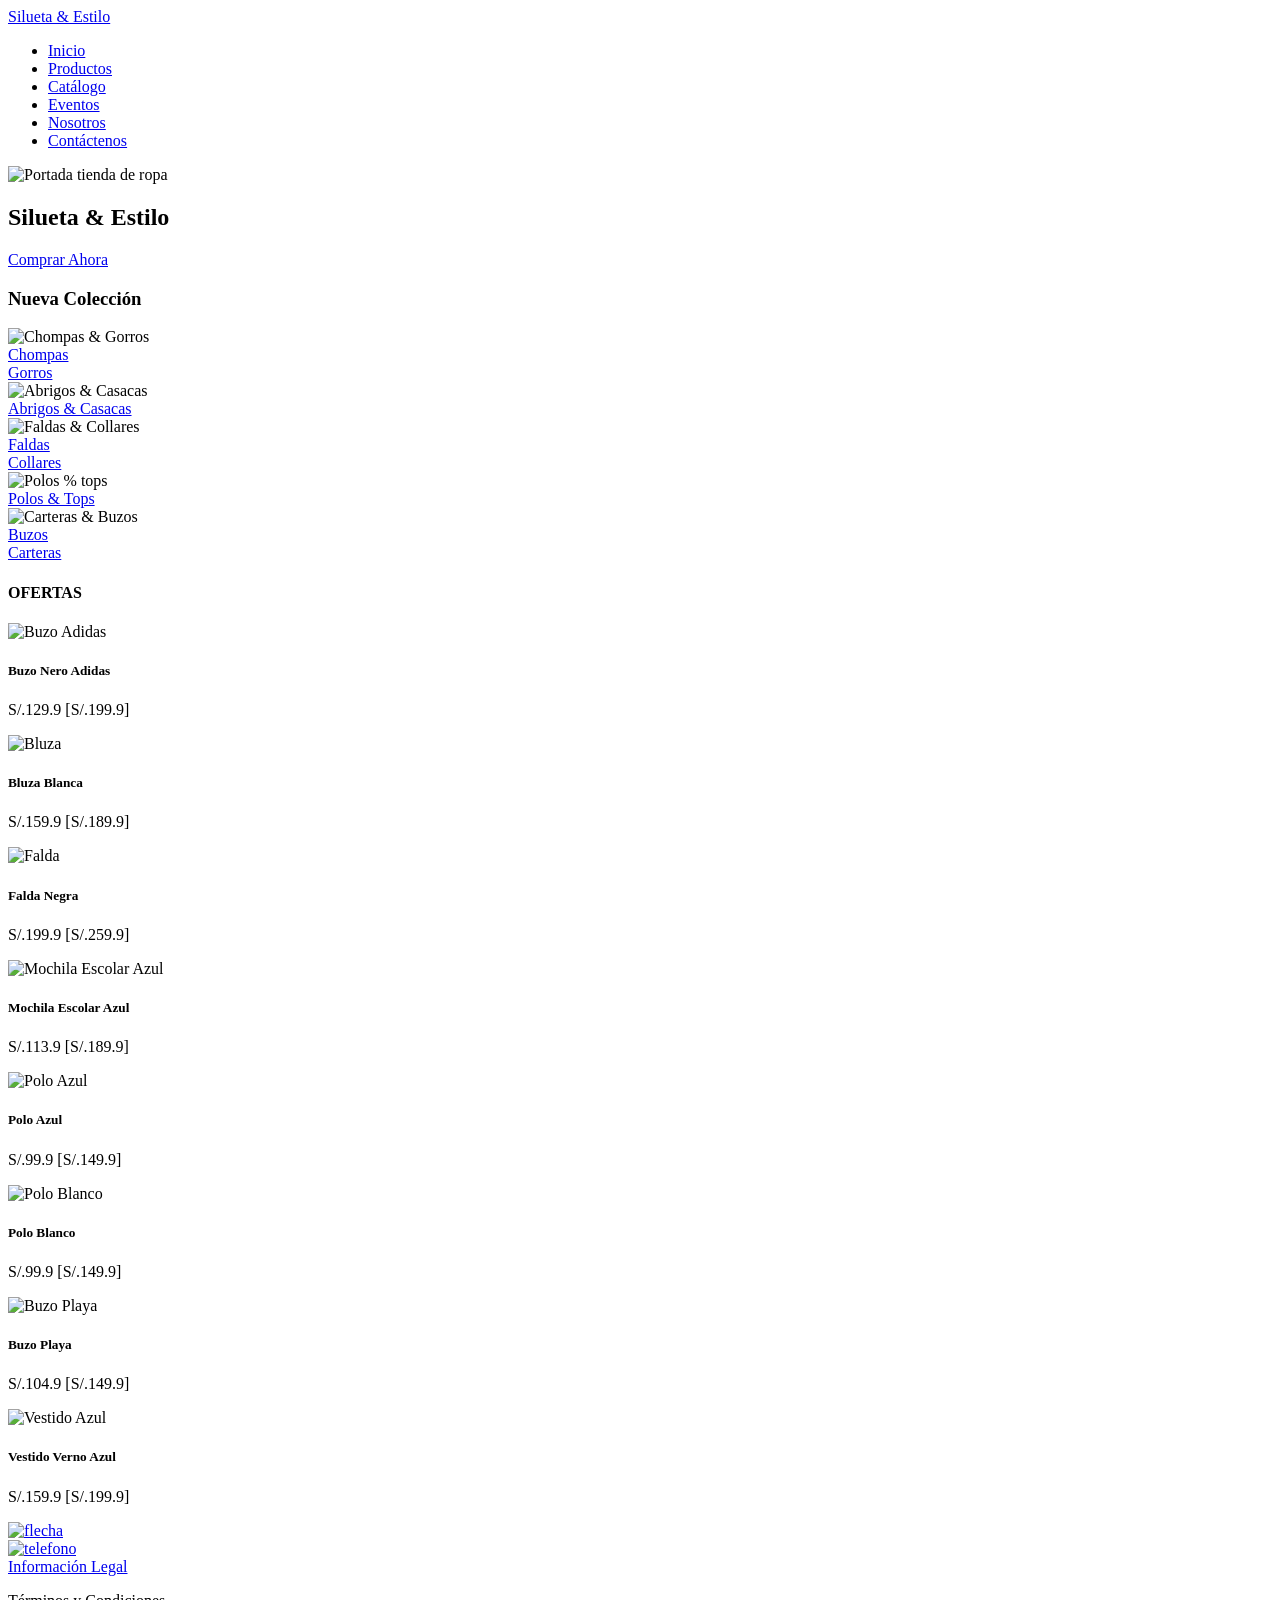
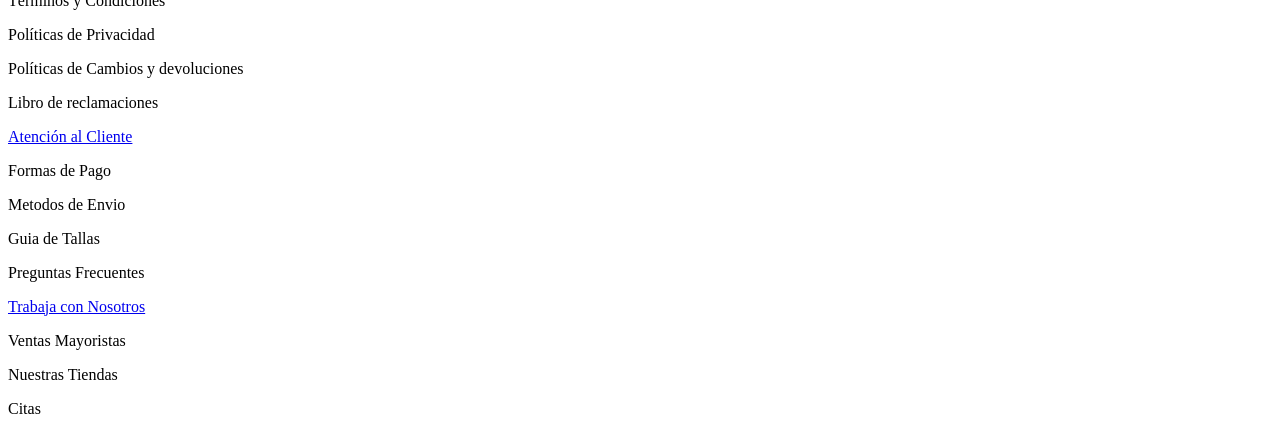
==== index.html @ cd44aa78 "Add files via upload" ====
<!DOCTYPE html>
<html lang="es">
<head>
    <meta charset="UTF-8">
    <meta name="viewport" content="width=device-width, initial-scale=1.0">
    <title>Tienda de Ropa</title>
    <link rel="stylesheet" href="CSS/index.css">
    <link rel="stylesheet" href="bootstrap/css/bootstrap.min.css">
    
</head>
<body>

    <header>

        <section class="fondo1 bg-secondary text-center fs-1 p-2">
            <a href="index.html" id="Theader" class="text-decoration-none text-white "> Silueta & Estilo </a>
        </section>

        <section class="fondo2">
            <nav id="navPri" class="p-2">
                <ul class="row flex-md-row justify-content-center  list-unstyled gap-2 mb-0">
                    <li class="col-xxl-1 col-xl-1 col-lg-2 col-md-3 text-center fs-2">
                        <a href="index.html" class="text-decoration-none text-white p-1">Inicio</a></li>
                    <li class="col-xxl-1 col-xl-1 col-lg-2 col-md-3 text-center fs-2">
                        <a href="Productos.html" class="text-decoration-none text-white  p-1">Productos</a></li>
                    <li class="col-xxl-1 col-xl-1 col-lg-2 col-md-3 text-center fs-2">
                        <a href="catalogo.html"class="text-decoration-none text-white  p-1">Catálogo</a></li>
                    <li class="col-xxl-1 col-xl-1 col-lg-2 col-md-3 text-center fs-2">
                        <a href="evento.html"class="text-decoration-none text-white p-1 ">Eventos</a></li>
                    <li class="col-xxl-1 col-xl-1 col-lg-2 col-md-3 text-center fs-2">
                        <a href="nosotros.html"class="text-decoration-none text-white p-1">Nosotros</a></li>
                    <li class="col-xxl-1 col-xl-1 col-lg-2 col-md-3 text-center fs-2">
                        <a href="contacto.html"class="text-decoration-none text-white p-1">Contáctenos</a></li>
                </ul>
            </nav>
        </section>

    </header>

 

    <main>
        <section class="contenedor">
            <article class="portada">
                <img src="imagenes/portada.png" alt="Portada tienda de ropa" title="Portada">
                <div class="text">
                    <h2 class="text-center text-white"> Silueta & Estilo </h2>
                    <a href="Productos.html" title="Tienda de Ropa">Comprar Ahora</a>
                </div>
            </article>
        </section>

        <section>
            <h3 class="Tsec">Nueva Colección</h3>
        </section>


     

        <section class="anuncios">
            <article class="anuncio">
                <img src="imagenes/chompas y gorros.png" alt="Chompas & Gorros" title="Chompas & Gorros">
                <div class="text1">
                    <a href="Productos.html" title="Chompas">Chompas</a>
                </div>
                <div class="text2">
                    <a href="Productos.html" title="Gorros">Gorros</a>
                </div>
            </article>

            <article class="anuncio">
                <img src="imagenes/abrigos y casacas.png" alt="Abrigos & Casacas" title="Abrigos & Casacas">
                <div class="text3">
                    <a href="Productos.html" title="Abrigos y c">Abrigos & Casacas</a>
                </div>
            </article>

            <article class="anuncio">
                <img src="imagenes/faldas y collares.png" alt="Faldas & Collares" title="Faldas & Collares">
                <div class="text1">
                    <a href="Productos.html" title="Faldas">Faldas</a>
                </div>
                <div class="text2">
                    <a href="Productos.html" title="">Collares</a>      
                </div>
            </article>

            <article class="anuncio">
                <img src="imagenes/polos y tops.png" alt="Polos % tops" title="Polos & Tops">
                <div class="text3">
                    <a href="Productos.html" title="Polos & Tops">Polos & Tops</a>
                </div>
            </article>

            <article class="anuncio">
                <img src="imagenes/carteras y buzos.png" alt="Carteras & Buzos" title=" Carteras & Buzos">
                <div class="text2">
                    <a href="Productos.html" title="Carteras">Buzos</a>
                </div>
                <div class="text1">
                    <a href="Productos.html" title="Buzos">Carteras</a>      
                </div>
            </article>
            
        </section>

        

        <section class="OFF">
            <div class="texth4"><h4>OFERTAS</h4></div>
        </section>

        
        
        <section id="cuadros">
            <article class="card2">
                <div class="card-img">
                    <img src="ropa/buzoadidas.png" alt="Buzo Adidas" title="Buzo Adidas">
                </div>
                <div class="card-body2">
                    <h5>Buzo Nero Adidas</h5>
                    <p>S/.129.9
                        <span class="precioBase">[S/.199.9]</span>
                    </p>
                </div>
            </article>

            <article class="card2">
                <div class="card-img">
                    <img src="ropa/bluza.png" alt="Bluza" title="Bluza blanca">
                </div>
                <div class="card-body2">
                    <h5>Bluza Blanca</h5>
                    <p>S/.159.9
                        <span class="precioBase">[S/.189.9]</span>
                    </p>
                </div>
            </article>

            <article class="card2">
                <div class="card-img">
                    <img src="ropa/falda.png" alt="Falda" title="Falda">
                </div>
                <div class="card-body2">
                    <h5>Falda Negra</h5>
                    <p>S/.199.9
                        <span class="precioBase">[S/.259.9]</span>
                    </p>
                </div>
            </article>

            <article class="card2">
                <div class="card-img">
                    <img src="ropa/mochilaescolar azul.png" alt="Mochila Escolar Azul" title="Mochila Escolar Azul">
                </div>
                <div class="card-body2">
                    <h5>Mochila Escolar Azul</h5>
                    <p>S/.113.9 
                        <span class="precioBase">[S/.189.9]</span>
                    </p>
                </div>
            </article>

            <article class="card2">
                <div class="card-img">
                    <img src="ropa/polo azul.png" alt="Polo Azul" title="Polo Azul">
                </div>
                <div class="card-body2">
                    <h5>Polo Azul</h5>
                    <p>S/.99.9 
                        <span class="precioBase">[S/.149.9]</span>
                    </p>
                </div>
            </article>

            <article class="card2">
                <div class="card-img">
                    <img src="ropa/poloblanco.png" alt="Polo Blanco" title="Poklo Blanco">
                </div>
                <div class="card-body2">
                    <h5>Polo Blanco</h5>
                    <p>S/.99.9
                        <span class="precioBase">[S/.149.9]</span>
                    </p>
                </div>
            </article>

            <article class="card2">
                <div class="card-img">
                    <img src="ropa/shorts men.png" alt="Buzo Playa" title="Buzo Playa">
                </div>
                <div class="card-body2">
                    <h5>Buzo Playa</h5>
                    <p>S/.104.9
                        <span class="precioBase">[S/.149.9]</span>
                    </p>
                </div>
            </article>

            <article class="card2">
                <div class="card-img">
                    <img src="ropa/vestidoazul.png" alt="Vestido Azul" title="Vestido Azul">
                </div>
                <div class="card-body2">
                    <h5>Vestido Verno Azul</h5>
                    <p>S/.159.9
                        <span class="precioBase">[S/.199.9]</span>
                    </p>
                </div>
            </article>
        </section>

        <section class="audio">
            <audio controls hidden autoplay loop>
                <source src="audio/Kevin MacLeod_ Local Forecast - Elevator.mp3">
            </audio>
        </section>

        <aside id="top">
            <div>
                <a href="#Theader" class="gotop" aria-label="Ir hacia arriba">
                    <img src="imagenes/flecha.png" class="flecha" alt="flecha" title="Ir Arriba">
                </a>
            </div>
            <div>
                <a href="contacto.html" class="contacto" aria-label="Ir hacia arriba">
                    <img src="imagenes/telefono.png" class="telefono" alt="telefono" title="telefono">
                </a>
            </div>
        </aside>

    </main>
    
    

    <footer id="ENDpage">
        <section class="footercontenedor">

            <article class="footer-column">
                <div class="contenido-a">
                    <a href="https://spijweb.minjus.gob.pe/" target="_blank" title="Información Legal">Información Legal</a>
                </div>
               <div class="contenido-p">
                   <p>Términos y Condiciones</p>
                   <p>Políticas de Privacidad</p>
                   <p>Políticas de Cambios y devoluciones</p>
                   <p>Libro de reclamaciones</p>
               </div>
            </article>

            <article class="footer-column">
                <div class="contenido-a">
                    <a href="contacto.html" title="Atención al Cliente">Atención al Cliente</a>
                </div>
                <div class="contenido-p">
                    <p>Formas de Pago</p>
                    <p>Metodos de Envio</p>
                    <p>Guia de Tallas</p>
                    <p>Preguntas Frecuentes</p>
                </div>
            </article>
            
            <article class="footer-column">
                <div class="contenido-a">
                    <a href="nosotros.html" title="Pagina Nosotros">Trabaja con Nosotros</a>
                </div>
                <div class="contenido-p">
                    <p>Ventas Mayoristas</p>
                    <p>Nuestras Tiendas</p>
                    <p>Citas</p>
                </div>
            </article>   
        </section>
    </footer>

    <link rel="stylesheet" href="bootstrap/js/bootstrap.bundle.min.js">
    
</body> 
    
</html>
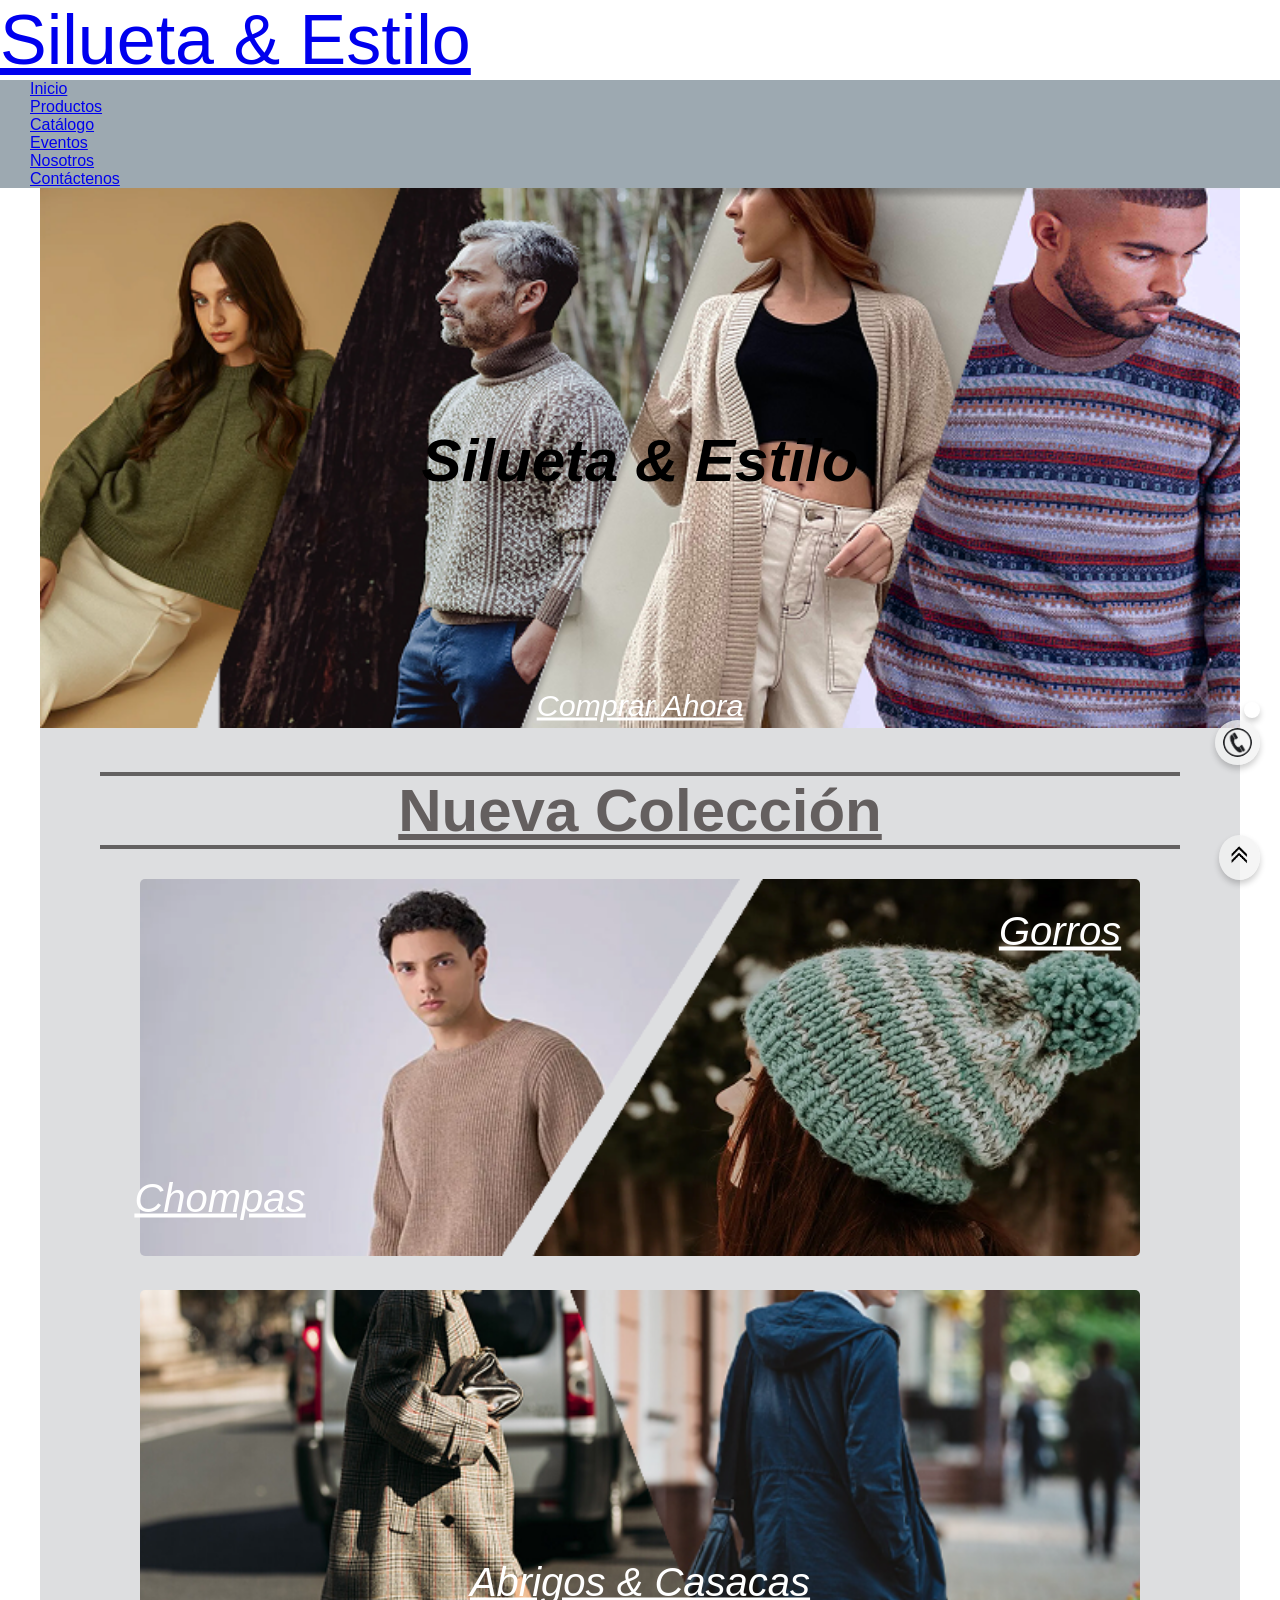
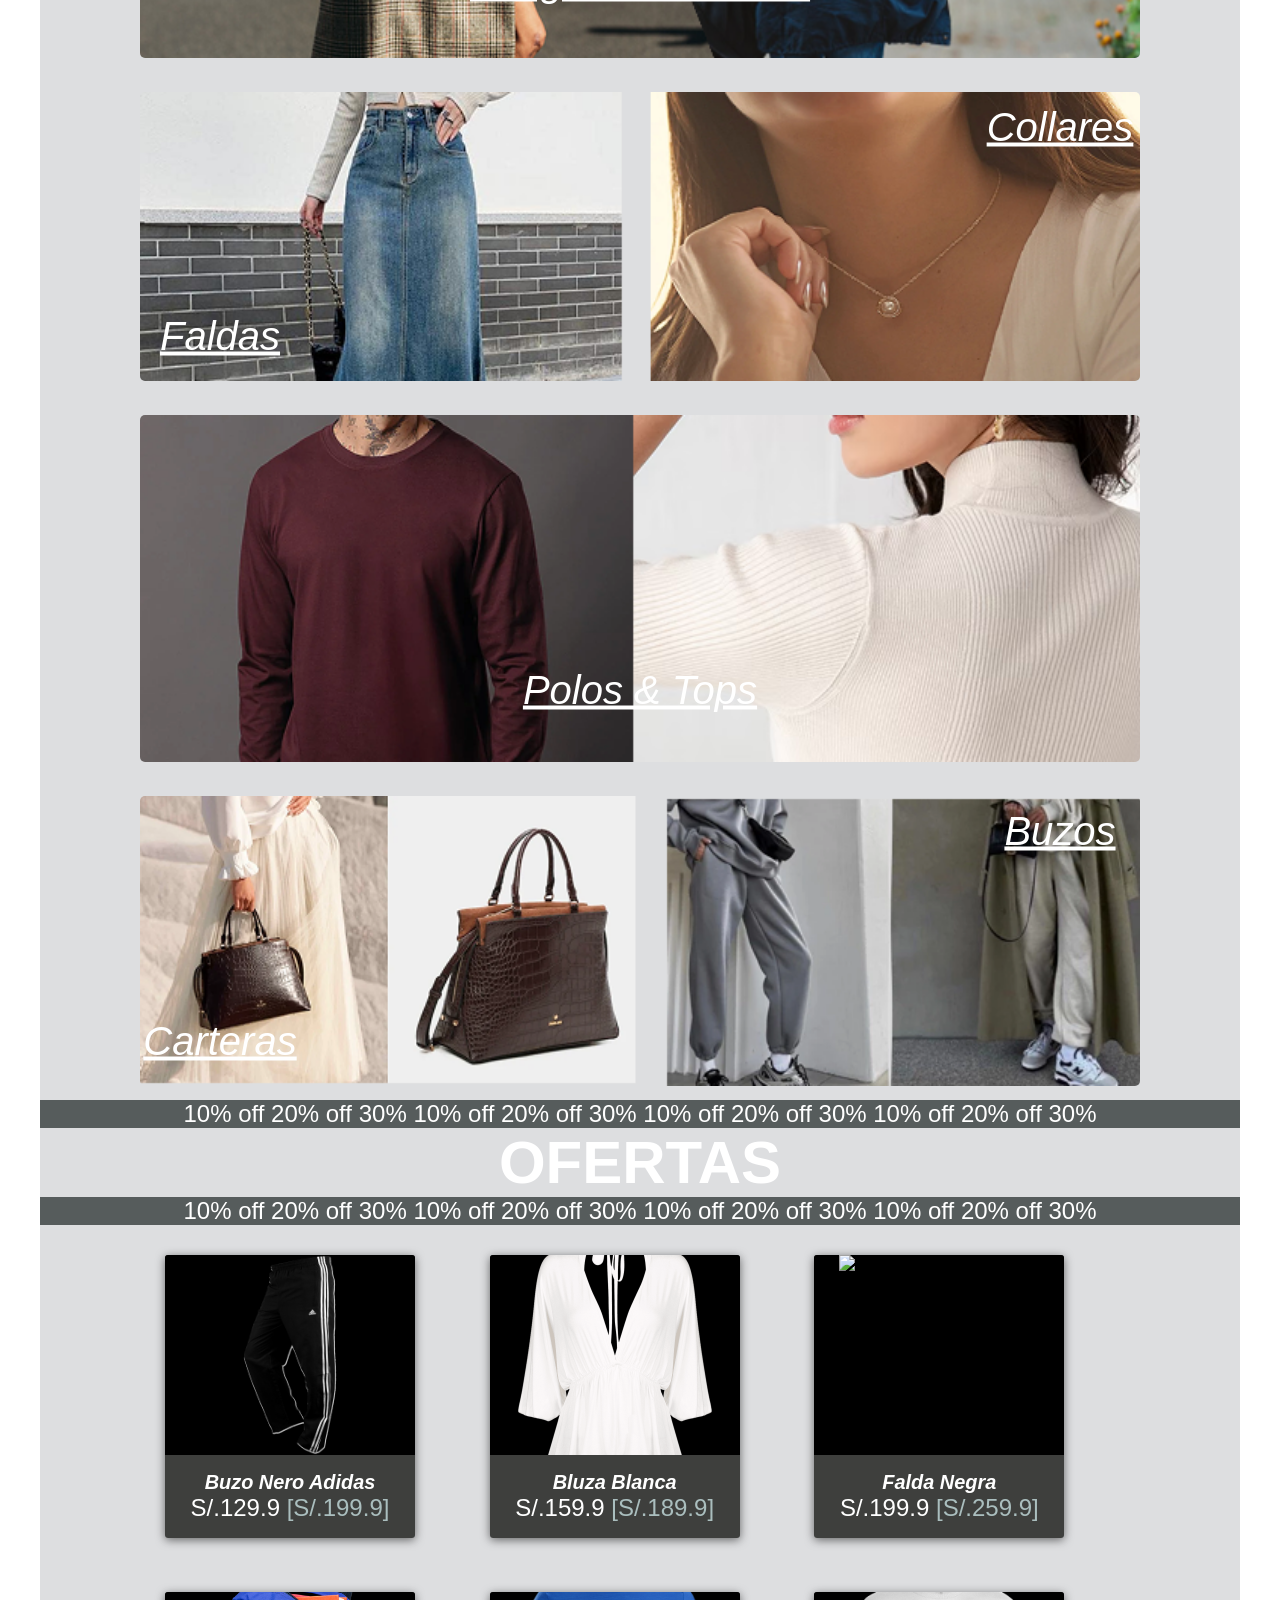
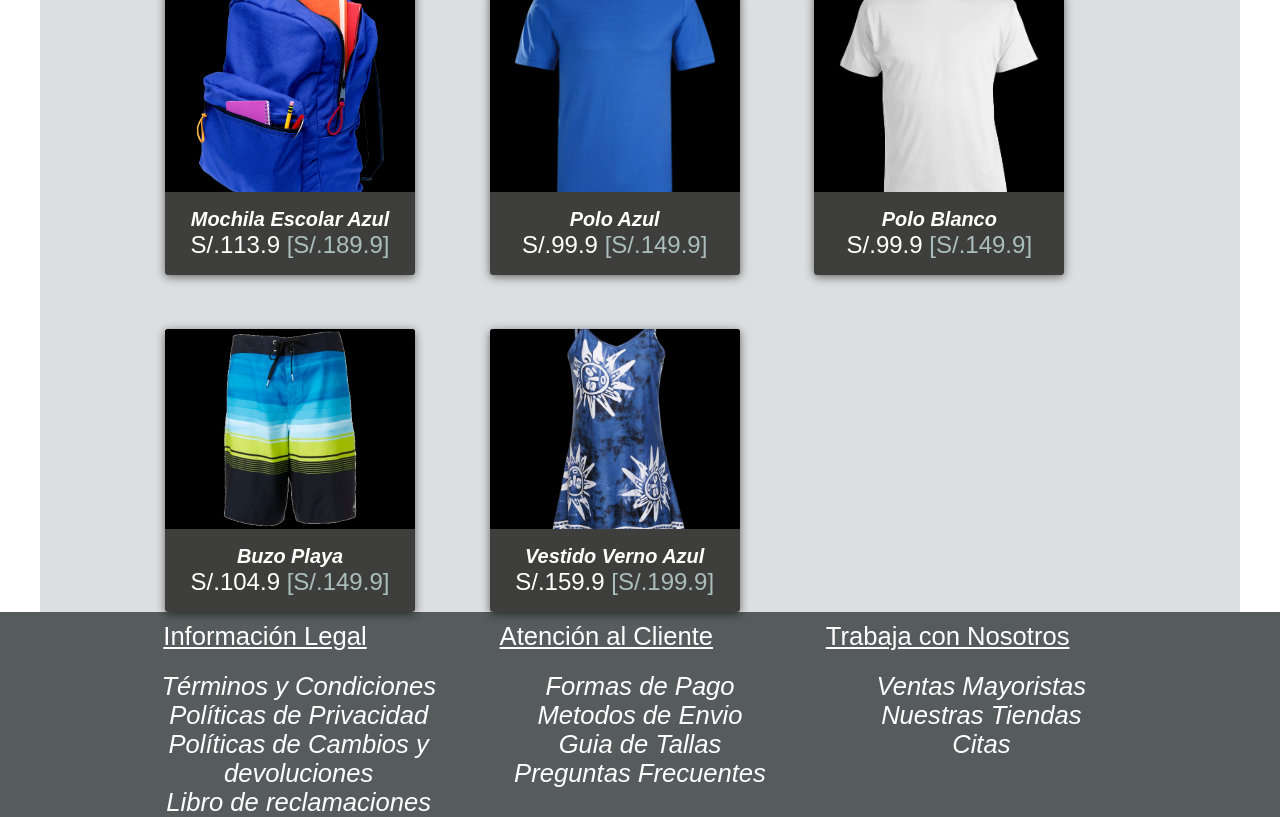
==== commit aaada9ca: "Update index.html" ====
--- a/index.html
+++ b/index.html
@@ -22,7 +22,7 @@
                     <li class="col-xxl-1 col-xl-1 col-lg-2 col-md-3 text-center fs-2">
                         <a href="index.html" class="text-decoration-none text-white p-1">Inicio</a></li>
                     <li class="col-xxl-1 col-xl-1 col-lg-2 col-md-3 text-center fs-2">
-                        <a href="Productos.html" class="text-decoration-none text-white  p-1">Productos</a></li>
+                        <a href="productos.html" class="text-decoration-none text-white  p-1">Productos</a></li>
                     <li class="col-xxl-1 col-xl-1 col-lg-2 col-md-3 text-center fs-2">
                         <a href="catalogo.html"class="text-decoration-none text-white  p-1">Catálogo</a></li>
                     <li class="col-xxl-1 col-xl-1 col-lg-2 col-md-3 text-center fs-2">
@@ -277,4 +277,4 @@
     
 </body> 
     
-</html>+</html>
--- a/CSS/index.css
+++ b/CSS/index.css
@@ -0,0 +1,1220 @@
+*{
+    margin:0;
+    padding:0;
+    box-sizing:border-box;
+    font-family: Arial, Helvetica, sans-serif;
+}
+
+
+@font-face {
+    font-family: GoogleSansWeb;
+    src: url("../fuentes/Google_Sans/GoogleSans-Italic.ttf");
+    font-weight: 100 900;
+    font-style: italic;
+}
+
+@font-face {
+    font-family: GoogleSansWeb;
+    src: url("../fuentes/Google_Sans/GoogleSans-normal.ttf");
+    font-weight: 100 900;
+    font-style: normal;
+}
+
+@font-face {
+    font-family: BaskervvilleWeb;
+    src: url("../fuentes/Baskervville/Baskervville-Italic.ttf");
+    font-weight: 100 900;
+    font-style: italic; 
+}
+
+@font-face {
+    font-family: BaskervvilleWeb;
+    src: url("../fuentes/Baskervville/Baskervville-VariableFont_wght.ttf");
+    font-weight: 100 900;
+    font-style: normal; 
+}
+
+
+@font-face {
+    font-family: OswaldWeb;
+    src: url("../fuentes/Oswald/Oswald-VariableFont_wght.ttf");
+    font-weight: 100 900;
+    font-style: normal; 
+}
+
+
+
+/*-----------------------------*/
+/* main y body (dimensión de pagina)>no tocar<
+/*-----------------------------*/
+
+
+main{
+    width:90%;
+    max-width:1200px;
+    margin:auto;
+    background-color: rgba(114, 119, 124, 0.24);
+}
+
+/*-----------------------------*/
+/* Header (todo el encabezado) */
+/*-----------------------------*/
+
+section.fondo1{
+    transition: background-color 2s;
+}
+
+section.fondo1:hover{
+    background-color: rgb(149, 153, 156) !important;
+}
+
+#Theader{
+    font-family: BaskervvilleWeb, sans-serif;
+    font-style: normal;
+    transition: color 2s;
+}
+
+a#Theader:hover{
+    color: rgb(0, 0, 0) !important ;
+}
+
+/*--navegador--*/
+
+#navPri{
+    background-color:#9da9b1;
+}
+        
+
+#navPri ul li a{
+    font-family: OswaldWeb, sans-serif;
+    font-style: normal;
+    padding:8px 30px;
+}
+
+#navPri ul li a:hover{
+    background-color: rgb(187, 193, 197);
+    color: black;
+    border-radius:5px;
+}
+
+
+/*-----------------------------*//*-----------------------------*/
+/*--Portada y contenido--*/
+/*-----------------------------*//*-----------------------------*/
+.portada{
+    position:relative;
+}
+
+.portada img{
+    max-width:1200px;
+    width:100%;
+    z-index: -1;
+}
+
+.text h2{
+    font-family: BaskervvilleWeb, sans-serif;
+    font-style: italic;
+        
+    position:absolute;
+    top:50%;
+    left:50%;
+    font-size:3rem;
+    margin-bottom:20px;
+
+    transform:translate(-50%, -50%);
+}
+
+.text h2:hover{
+    color: rgb(59, 68, 71);
+}
+        
+        
+.text a{
+    font-family: OswaldWeb, sans-serif;
+    font-style: italic;
+    color: white;
+    font-size: 1.5rem;
+    position:absolute;
+    top:95%;
+    left:50%;
+
+    transform:translate(-50%, -50%);          
+}
+
+.text a:hover{
+    color: rgb(59, 68, 71);
+}
+
+/*-----------------------------*//*-----------------------------*/
+/*-------Nueva Coleccion---------*/
+/*-----------------------------*//*-----------------------------*/
+
+.Tsec{
+    font-family: BaskervvilleWeb, sans-serif;
+    font-style: normal;
+    text-decoration:underline;
+    margin-top: 40px;
+    text-align: center;
+    font-size: 3rem;
+    color: rgb(100, 95, 95);
+    transition: color 2s;
+}
+
+.Tsec::before{
+    content: "";
+    background-color: #636161;
+    display:flex;
+    width: 90%;
+    height: 4px;
+    margin: auto;
+    
+}
+
+.Tsec::after{
+    content: "";
+    background-color: #636161;
+    display:flex;
+    width: 90%;
+    height: 4px;
+    margin: auto;
+    
+}
+.Tsec:hover{
+    color: rgb(218, 8, 8);
+}
+
+
+
+.anuncio img{
+    width:100%;
+    max-width:1000px;
+    border-radius:5px;
+    margin-top: 30px;
+    transition: transform 2s;
+}
+
+.anuncio img:hover{
+    transform: scale(90%);
+}
+        
+.anuncio{
+    position:relative;
+    text-align: center;
+}
+            
+.text1 a{
+    font-family: OswaldWeb, sans-serif;
+    font-style: italic;
+    color: white;
+    font-size:1.5rem;
+    position:absolute;
+
+    top:85%;
+    left:15%;
+
+    transform:translate(-50%, -50%);
+    transition: color 2s;
+}
+
+
+.text2 a{
+    font-family: OswaldWeb, sans-serif;
+    font-style: italic;
+    color: white;
+    font-size:1.5rem;
+    position:absolute;
+    
+    top:20%;
+    left:85%;
+    
+    transform:translate(-50%, -50%);
+    transition: color 2s;
+}
+
+.text3 a{
+    font-family: OswaldWeb, sans-serif;
+    font-style: italic;
+    color: white;
+    font-size:1.5rem;
+    position:absolute;
+    
+    top:80%;
+    left:50%;
+    
+    transform:translate(-50%, -50%);
+    transition: color 2s;
+}
+
+.text1 a:hover{
+    color: #565c5c;
+}
+.text2 a:hover{
+    color: #565c5c;
+}
+.text3 a:hover{
+    color: #565c5c;
+}
+
+/*-----------------------------*//*-----------------------------*/
+/*-----------Ofertas----------*/
+/*-----------------------------*//*-----------------------------*/
+        
+.OFF .texth4{
+    font-family: GoogleSansWeb, sans-serif;
+    font-style: normal;
+    margin-top: 10px;
+    color: white;
+    text-align: center;
+    font-size: 3rem;
+}
+
+.texth4::before,
+.texth4::after{
+    content: "10% off 20% off 30% off 10% off 20% off 30% off 10% off 20% off 10% off 20% off 30%";
+    color: white;
+    text-align: center;
+
+    background-color: #565c5c;
+    display: block;
+    width: 100%;
+    font-size: 1.5rem;
+}
+
+
+/*--Cuadros >NO TOCAR #CUADROS<---*/
+
+#cuadros {
+    grid-template-columns: repeat(auto-fit, minmax(300px, 1fr));
+    justify-content: center;
+    display: grid;
+    gap: 24px;
+
+    width:90%;
+    max-width:950px;
+    margin:auto;
+}
+
+.card2{
+    margin-top: 30px;
+    background: rgba(33, 34, 31, 0.842);
+    border-radius: 3px;
+    box-shadow: 0 2px 10px rgba(0, 0, 0, 0.548);
+    overflow: hidden;
+    text-align: center;
+
+    width: 900px;
+    max-width:300px;
+
+}
+
+.card2{
+    transition: transform 2s;
+}
+
+.card2:hover{
+    transform: scale(110%)
+}
+
+.card-img {
+    height: 250px;
+    display:flex;
+    
+    justify-content: center;
+    font-size: 4rem;
+
+    transition: background 2s;
+}
+.card-img:hover{
+    background: #818385b6;
+    transform: scale(95%);
+}
+
+.card-img img {
+    width:200px;
+    height:200px;
+    object-fit:cover;
+    
+    transition: transform 2s;
+}
+
+.card-body2{
+    color: white;
+    font-size: 1.5rem;
+    padding: 16px;
+}
+
+.precioBase{
+    color: #aabebe;
+}
+
+.card-body2 h5{
+    font-family: GoogleSansWeb, sans-serif;
+    font-style: italic;
+}
+
+.card2:hover{
+    padding: 1px 1px;
+    border-radius: 5px;
+}
+.card2 .card-img:hover{
+    padding: auto;
+    background-color: rgb(176, 178, 180);
+}
+
+.card2 .card-img img:hover{
+    transform: scale(90%);
+}
+
+.gotop {
+    position: fixed;
+    bottom: 20px;
+    right: 20px;
+    z-index: 20;
+    background-color: rgba(243, 243, 243, 0.767);
+    padding: 0.5rem 0.5rem;
+    border-radius: 50%;
+    box-shadow: 0 4px 6px rgba(0, 0, 0, 0.2);
+    text-decoration: none;
+    transition: transform 0.3s ease;
+}
+
+
+.flecha{
+    align-content: center;
+    width: 25px;
+    height: 25px;
+}
+
+
+.gotop:hover{
+    background-color: #888c8f;
+}
+
+
+.contacto {
+    position: fixed;
+    right: 20px;
+    top: 78%;
+    z-index: 20;
+    background-color: rgba(243, 243, 243, 0);
+    padding: 0.5rem 0.5rem;
+    border-radius: 50%;
+    box-shadow: 0 4px 6px rgba(0, 0, 0, 0.2);
+    text-decoration: none;
+    transition: transform 0.3s ease;
+}
+
+.telefono{
+    align-content: center;
+    width: 25px;
+    height: 25px;
+}
+
+.telefono{
+    animation: girar 2s linear infinite;
+}
+
+@keyframes girar {
+    form{
+        transform: rotateY(0deg)
+    }
+    to{
+        transform: rotateY(360deg)
+    }
+}
+
+.contacto:hover{
+    background-color: #888c8f;
+}
+
+/*-----------------------------*//*-----------------------------*/
+/*-----------------Footer------------*/
+/*-----------------------------*//*-----------------------------*/
+#ENDpage{
+    background-color:#565c5c;
+}        
+
+.footercontenedor {
+    display: grid;
+    grid-template-columns: repeat(auto-fit, minmax(100px, 1fr));
+    gap: 24px;
+
+    max-width: 1000px;
+    text-align: center;
+    margin: auto;
+    width: 90%;   
+}
+
+.footer-column .contenido-p p{
+    font-family: OswaldWeb, sans-serif;
+    font-style: italic;
+    text-align: center;
+    color: white;
+}
+
+.footer-column .contenido-a a{
+    font-family: GoogleSansWeb, sans-serif;
+    font-style: normal;
+    text-align: center;
+    color: white;
+    font-size: 1.5rem;
+}
+
+.footer-column .contenido-a {
+    margin-top: 10px;
+    width: 250px;
+    height: 50px;
+}
+
+.footer-column .contenido-a a:visited{
+    color: rgb(62, 207, 74);
+}
+
+
+/*-------------------------------------------*//*-----------------------------------------------/*-------------------------------/*-------------*/
+/*-------------------------------------------*//*-----------------------------------------------/*-------------------------------/*-------------*/
+
+
+@media (max-width: 320px) {
+
+    main{
+        width: 100%;
+    }
+    
+    header .fondo1 #Theader{
+        font-size: 35px;
+    }
+
+    .text h2{
+        font-size: 1.5rem;
+    }
+
+    .text a{
+        font-size: 0.5rem;
+        top: 120px;
+    }
+
+    .servicios .card .card-img img{
+        font-size: 0.7rem;
+    }
+
+    section .Tsec{
+        font-size: 2rem;
+    }
+
+    .anuncios .anuncio .text2 a{
+        top: 50px;
+        font-size: 1.2rem;
+    }
+
+    .anuncios .anuncio .text1 a,
+    .anuncios .anuncio .text3 a{
+        font-size: 1.2rem;
+    }
+
+    .texth4 h4{
+        font-size: 1.5rem;
+    }
+
+    .texth4::before ,
+    .texth4::after{
+        content: "10% off 20% off 30%";
+        color: white;
+        text-align: center;
+    
+        background-color: #565c5c;
+        display: block;
+        width: 100%;
+        font-size: 1.5rem;
+    }
+
+   #cuadros{
+    grid-template-columns: repeat(auto-fit, minmax(110px, 1fr));
+    justify-content: center;
+    display: grid;
+    gap: 24px;
+
+    width:90%;
+    margin:auto;
+   }
+
+    .card2{
+        width: 130px;
+        height: auto;
+    }
+
+    .card-img{
+        background-color: black;
+        width: 130px;
+        height: auto;
+    }
+
+    .card-img img{
+        width: 130px;
+        height: 130px;
+    }
+
+    .card-body2{
+        font-size: 1rem;
+    }
+
+    .telefono{
+        position: fixed;
+        bottom: 20px;
+        top: 78%;
+        right: 20px;
+        z-index: 20;
+        background-color: rgba(243, 243, 243, 0.767);
+        padding: 0.5rem 0.5rem;
+        border-radius: 50%;
+        box-shadow: 0 4px 6px rgba(0, 0, 0, 0.2);
+
+        
+    }
+
+    .telefono{
+        align-content: center;
+        width: 45px;
+        height: 45px;
+    }
+
+    .footercontenedor{
+        display: flex;
+        flex-direction: row;
+        flex-wrap: wrap;
+        justify-content: center;
+        gap: 0px;
+    }
+
+    .footer-column .contenido-a a,
+    .footer-column .contenido-p p{
+        font-size: 1rem;
+    }
+
+
+}
+
+/* Pequeñas (<=480px) */
+@media (min-width: 321px) and (max-width: 480px) {
+     main{
+        width: 100%;
+    }
+    
+    header .fondo1 #Theader{
+        font-size: 1.7rem;
+    }
+
+    .text h2{
+        font-size: 1.5rem;
+    }
+
+    .text a{
+        font-size: 0.5rem;
+        top: 120px;
+    }
+
+    .servicios .card .card-img img{
+        font-size: 0.7rem;
+    }
+
+    section .Tsec{
+        font-size: 2rem;
+    }
+
+    .anuncios .anuncio .text2 a{
+        top: 50px;
+        font-size: 1.2rem;
+    }
+
+    .anuncios .anuncio .text1 a,
+    .anuncios .anuncio .text3 a{
+        font-size: 1.2rem;
+    }
+
+    .texth4 h4{
+        font-size: 1.5rem;
+    }
+
+    .texth4::before ,
+    .texth4::after{
+        content: "10% off 20% off 30%";
+        color: white;
+        text-align: center;
+    
+        background-color: #565c5c;
+        display: block;
+        width: 100%;
+        font-size: 1.5rem;
+    }
+
+   #cuadros{
+    grid-template-columns: repeat(auto-fit, minmax(110px, 1fr));
+    justify-content: center;
+    display: grid;
+    gap: 24px;
+
+    width:90%;
+    margin:auto;
+   }
+
+    .card2{
+        width: 130px;
+        height: auto;
+    }
+
+    .card-img{
+        background-color: black;
+        width: 130px;
+        height: auto;
+    }
+
+    .card-img img{
+        width: 130px;
+        height: 130px;
+    }
+
+    .card-body2{
+        font-size: 1rem;
+    }
+
+    .telefono{
+        position: fixed;
+        bottom: 20px;
+        top: 82%;
+        right: 20px;
+        z-index: 20;
+        background-color: rgba(243, 243, 243, 0.767);
+        padding: 0.5rem 0.5rem;
+        border-radius: 50%;
+        box-shadow: 0 4px 6px rgba(0, 0, 0, 0.2);
+
+        
+    }
+
+    .telefono{
+        align-content: center;
+        width: 45px;
+        height: 45px;
+    }
+
+    .footercontenedor{
+        display: flex;
+        flex-direction: row;
+        flex-wrap: wrap;
+        justify-content: center;
+        gap: 0px;
+    }
+
+    .footer-column .contenido-a a,
+    .footer-column .contenido-p p{
+        font-size: 1rem;
+    }
+}
+/*
+/* Dispositivos móviles medianos (<=576px) */
+@media (min-width: 481px) and (max-width: 576px) {
+    main{
+        width: 100%;
+    }
+    
+    #Theader{
+        font-size: 55px;
+    }
+
+    .text h2{
+        font-size: 2rem;
+    }
+
+    .text a{
+        font-size: 0.8rem;
+        
+    }
+
+    section .Tsec{
+        font-size: 2rem;
+    }
+
+    .anuncios .anuncio .text2 a{
+        top: 50px;
+        font-size: 1.2rem;
+    }
+
+    .anuncios .anuncio .text1 a,
+    .anuncios .anuncio .text3 a{
+        font-size: 1.2rem;
+    }
+
+    .texth4 h4{
+        font-size: 1.5rem;
+    }
+
+    .texth4::before ,
+    .texth4::after{
+        content: "10% off 20% off 30% 10% off 20% off 30% 10% off 20% off 30%";
+        color: white;
+        text-align: center;
+    
+        background-color: #565c5c;
+        display: block;
+        width: 100%;
+        font-size: 1rem;
+    }
+
+   #cuadros{
+    grid-template-columns: repeat(auto-fit, minmax(110px, 1fr));
+    justify-content: center;
+    display: grid;
+    gap: 24px;
+
+    width:90%;
+    margin:auto;
+   }
+
+    .card2{
+        width: 130px;
+        height: auto;
+    }
+
+    .card-img{
+        background-color: black;
+        width: 130px;
+        height: auto;
+    }
+
+    .card-img img{
+        width: 130px;
+        height: 130px;
+    }
+
+    .card-body2{
+        font-size: 1rem;
+    }
+
+    .telefono{
+        position: fixed;
+        bottom: 20px;
+        top: 78%;
+        right: 20px;
+        z-index: 20;
+        background-color: rgba(243, 243, 243, 0.767);
+        padding: 0.5rem 0.5rem;
+        border-radius: 50%;
+        box-shadow: 0 4px 6px rgba(0, 0, 0, 0.2);
+
+        
+    }
+
+    .telefono{
+        align-content: center;
+        width: 45px;
+        height: 45px;
+    }
+
+    .footercontenedor{
+        
+        display: flex;
+        flex-direction: row;
+        flex-wrap: wrap;
+        justify-content: center;
+        gap: 0px;
+    }
+
+    .footer-column .contenido-a a,
+    .footer-column .contenido-p p{
+        font-size: 1rem;
+    }
+}
+
+/* Tablets (>=577px y <=768px) */
+@media (min-width: 577px) and (max-width: 768px) {
+    main{
+        width: 100%;
+    }
+    
+    header .fondo1 #Theader{
+        font-size: 60px;
+    }
+ 
+    .text h2{
+        font-size: 50px;
+    }
+
+    .text a{
+        font-size: 1.5rem;
+        
+    }
+
+    section .Tsec{
+        font-size: 50px;
+    }
+    .anuncios .anuncio .text1 a,
+    .anuncios .anuncio .text2 a,
+    .anuncios .anuncio .text3 a{
+        font-size: 2rem;
+    }
+
+    .texth4 h4{
+        font-size: 2.5rem;
+    }
+
+    .texth4::before ,
+    .texth4::after{
+        content: "10% off 20% off 30% 10% off 20% off 30% 10% off 20% off 30% 10% off 20% off 30%";
+        color: white;
+        text-align: center;
+    
+        background-color: #565c5c;
+        display: block;
+        width: 100%;
+        font-size: 1rem;
+    }
+
+   #cuadros{
+    grid-template-columns: repeat(auto-fit, minmax(150px, 1fr));
+    justify-content: center;
+    display: grid;
+    gap: 24px;
+
+    width:90%;
+    margin:auto;
+   }
+
+    .card2{
+        width: 150px;
+        height: auto;
+    }
+
+    .card-img{
+        background-color: black;
+        width: 150px;
+        height: auto;
+    }
+
+    .card-img img{
+        width: 150px;
+        height: 150px;
+    }
+
+    .card-body2{
+        font-size: 1.3rem;
+    }
+
+    .telefono{
+        position: fixed;
+        bottom: 20px;
+        top: 78%;
+        right: 20px;
+        z-index: 20;
+        background-color: rgba(243, 243, 243, 0.767);
+        padding: 0.5rem 0.5rem;
+        border-radius: 50%;
+        box-shadow: 0 4px 6px rgba(0, 0, 0, 0.2);
+
+        
+    }
+
+    .telefono{
+        align-content: center;
+        width: 45px;
+        height: 45px;
+    }
+
+    .footer-column .contenido-a a,
+    .footer-column .contenido-p p{
+        font-size: 1rem;
+    }
+
+}
+
+/* Laptops pequeñas (≥769px y ≤992px) */
+@media (min-width: 769px) and (max-width: 992px) {
+    main{
+        width: 100%;
+    }
+    
+    header .fondo1 #Theader{
+        font-size: 70px;
+    }
+
+    .text h2,
+    section .Tsec,
+    .texth4 h4{
+        font-size: 60px;
+    }
+
+    .text a{
+        font-size: 1.9rem;
+        
+    }
+    .anuncios .anuncio .text1 a,
+    .anuncios .anuncio .text2 a,
+    .anuncios .anuncio .text3 a{
+        font-size: 2.5rem;
+    }
+
+
+    .texth4::before ,
+    .texth4::after{
+        content: "10% off 20% off 30% 10% off 20% off 30% 10% off 20% off 30% 10% off 20% off 30%";
+        color: white;
+        text-align: center;
+    
+        background-color: #565c5c;
+        display: block;
+        width: 100%;
+        font-size: 1.5rem;
+    }
+
+   #cuadros{
+    grid-template-columns: repeat(auto-fit, minmax(250px, 1fr));
+    justify-content: center;
+    display: grid;
+    gap: 24px;
+
+    width:90%;
+    max-width: 950px;
+    margin:auto;
+   }
+
+    .card2{
+        width: 250px;
+        height: auto;
+    }
+
+    .card-img{
+        background-color: black;
+        width: 250px;
+        height: auto;
+    }
+
+    .card-img img{
+        width: 200px;
+        height: 200px;
+    }
+
+    .card-body2{
+        font-size: 1.5rem;
+    }
+
+    .telefono{
+        position: fixed;
+        bottom: 20px;
+        top: 77%;
+        right: 20px;
+        z-index: 20;
+        background-color: rgba(243, 243, 243, 0.767);
+        padding: 0.5rem 0.5rem;
+        border-radius: 50%;
+        box-shadow: 0 4px 6px rgba(0, 0, 0, 0.2);
+
+        
+    }
+
+    .telefono{
+        align-content: center;
+        width: 45px;
+        height: 45px;
+    }
+
+    .footer-column .contenido-a a,
+    .footer-column .contenido-p p{
+        font-size: 1.6rem;
+    }
+
+}
+
+/* Laptops grandes (≥993px y ≤1200px) */
+@media (min-width: 993px) and (max-width: 1200px) {
+    main{
+        width: 100%;
+    }
+    
+    header .fondo1 #Theader{
+        font-size: 70px;
+    }    
+
+    .text h2,
+    section .Tsec,
+    .texth4 h4{
+        font-size: 60px;
+    }
+
+    .text a{
+        font-size: 1.9rem;
+        
+    }
+    .anuncios .anuncio .text1 a,
+    .anuncios .anuncio .text2 a,
+    .anuncios .anuncio .text3 a{
+        font-size: 2.5rem;
+    }
+
+
+    .texth4::before ,
+    .texth4::after{
+        content: "10% off 20% off 30% 10% off 20% off 30% 10% off 20% off 30% 10% off 20% off 30%";
+        color: white;
+        text-align: center;
+    
+        background-color: #565c5c;
+        display: block;
+        width: 100%;
+        font-size: 1.5rem;
+    }
+
+   #cuadros{
+    grid-template-columns: repeat(auto-fit, minmax(250px, 1fr));
+    justify-content: center;
+    display: grid;
+    gap: 24px;
+
+    width:90%;
+    max-width: 950px;
+    margin:auto;
+   }
+
+    .card2{
+        width: 250px;
+        height: auto;
+    }
+
+    .card-img{
+        background-color: black;
+        width: 250px;
+        height: auto;
+    }
+
+    .card-img img{
+        width: 200px;
+        height: 200px;
+    }
+
+    .card-body2{
+        font-size: 1.5rem;
+    }
+
+    .footer-column .contenido-a a,
+    .footer-column .contenido-p p{
+        font-size: 1.6rem;
+    }
+
+    .telefono{
+        position: fixed;
+        bottom: 20px;
+        top: 82%;
+        right: 20px;
+        z-index: 20;
+        background-color: rgba(243, 243, 243, 0.767);
+        padding: 0.5rem 0.5rem;
+        border-radius: 50%;
+        box-shadow: 0 4px 6px rgba(0, 0, 0, 0.2);
+
+        
+    }
+
+    .telefono{
+        align-content: center;
+        width: 45px;
+        height: 45px;
+    }
+
+
+}
+
+/* Escritorios grandes (≥1201px) */
+@media (min-width: 1201px) {
+    
+    main{
+        width: 100%;
+    }
+    
+    header .fondo1 #Theader{
+        font-size: 70px;
+    }
+
+    .text h2,
+    section .Tsec,
+    .texth4 h4{
+        font-size: 60px;
+    }
+
+    .text a{
+        font-size: 1.9rem;
+        
+    }
+    .anuncios .anuncio .text1 a,
+    .anuncios .anuncio .text2 a,
+    .anuncios .anuncio .text3 a{
+        font-size: 2.5rem;
+    }
+
+    .texth4::before ,
+    .texth4::after{
+        content: "10% off 20% off 30% 10% off 20% off 30% 10% off 20% off 30% 10% off 20% off 30%";
+        color: white;
+        text-align: center;
+    
+        background-color: #565c5c;
+        display: block;
+        width: 100%;
+        font-size: 1.5rem;
+    }
+
+   #cuadros{
+    grid-template-columns: repeat(auto-fit, minmax(250px, 1fr));
+    justify-content: center;
+    display: grid;
+    gap: 24px;
+
+    width:90%;
+    max-width: 950px;
+    margin:auto;
+   }
+
+    .card2{
+        width: 250px;
+        height: auto;
+    }
+
+    .card-img{
+        background-color: black;
+        width: 250px;
+        height: auto;
+    }
+
+    .card-img img{
+        width: 200px;
+        height: 200px;
+    }
+
+    .card-body2{
+        font-size: 1.5rem;
+    }
+
+    .telefono{
+        position: fixed;
+        bottom: 20px;
+        top: 80%;
+        right: 20px;
+        z-index: 20;
+        background-color: rgba(243, 243, 243, 0.767);
+        padding: 0.5rem 0.5rem;
+        border-radius: 50%;
+        box-shadow: 0 4px 6px rgba(0, 0, 0, 0.2);
+
+        
+    }
+
+    .telefono{
+        align-content: center;
+        width: 45px;
+        height: 45px;
+    }
+
+    .footer-column .contenido-a a,
+    .footer-column .contenido-p p{
+        font-size: 1.6rem;
+    }
+
+    
+}
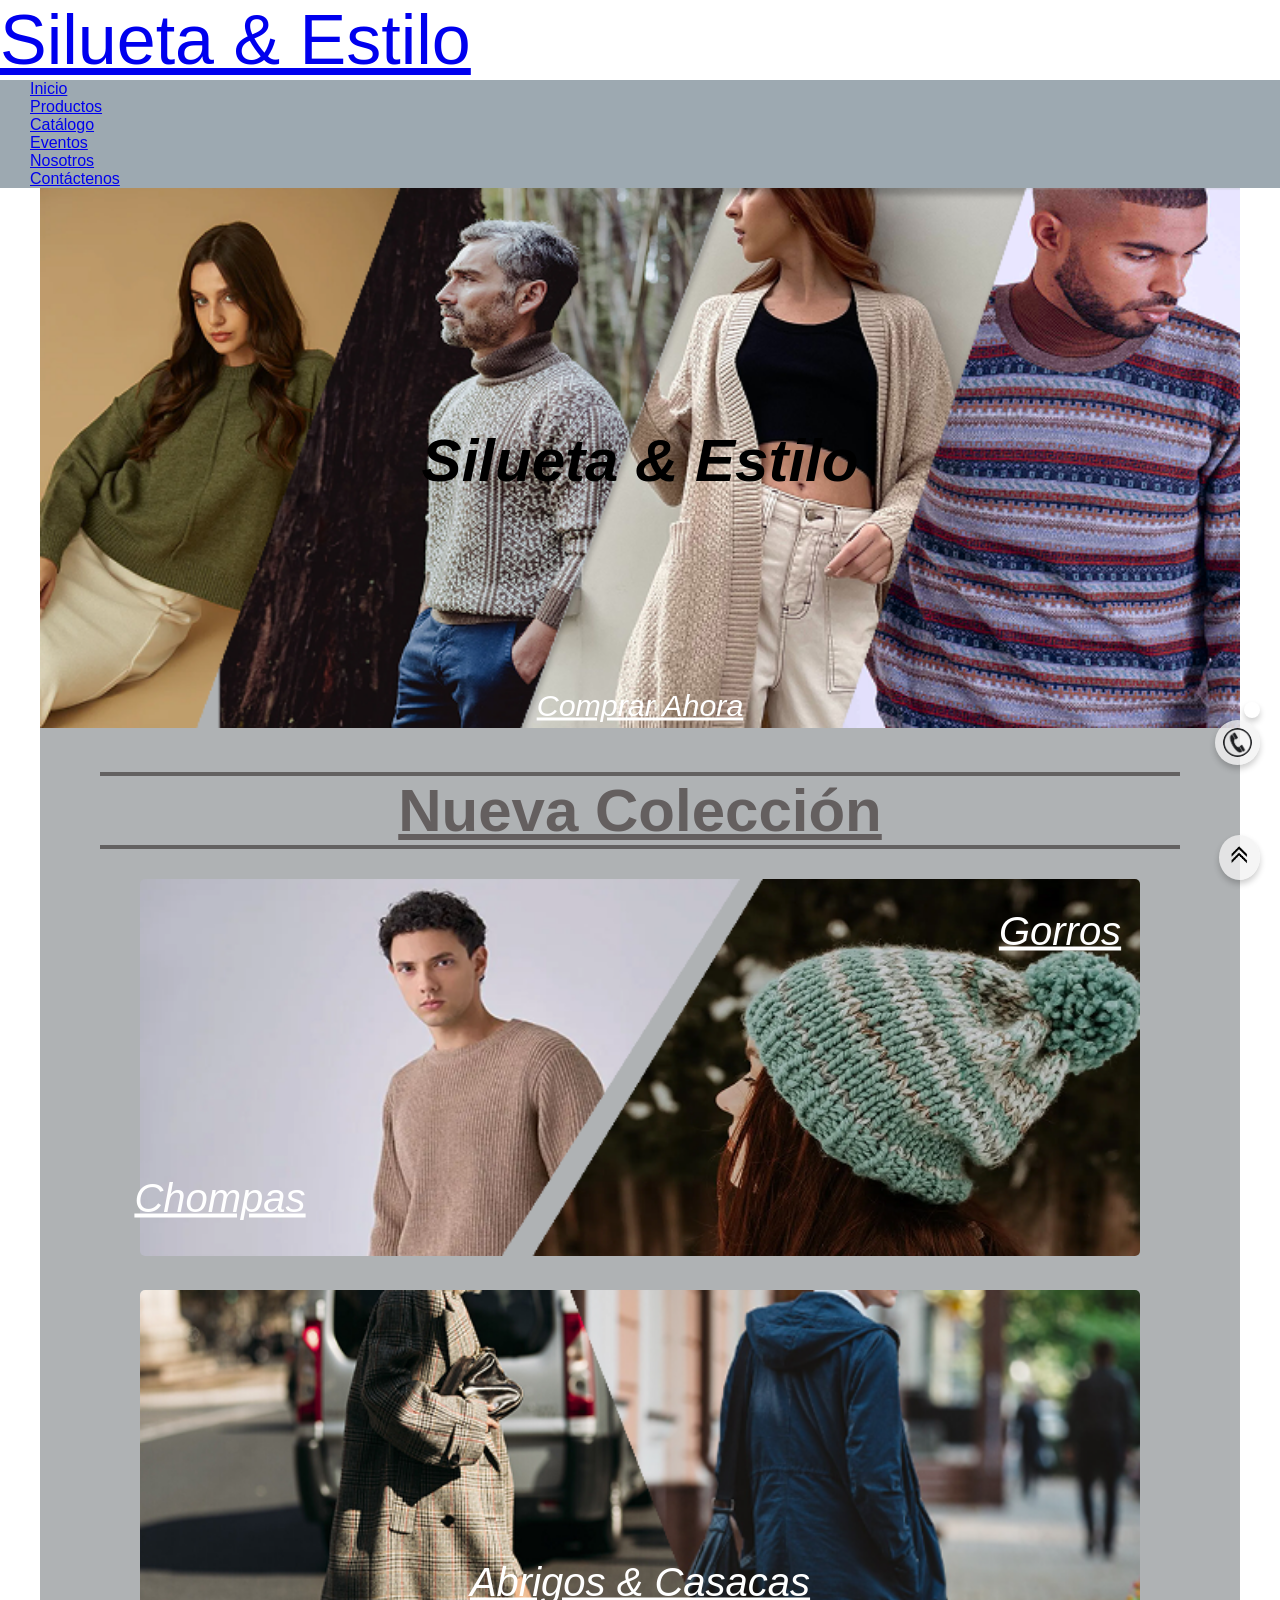
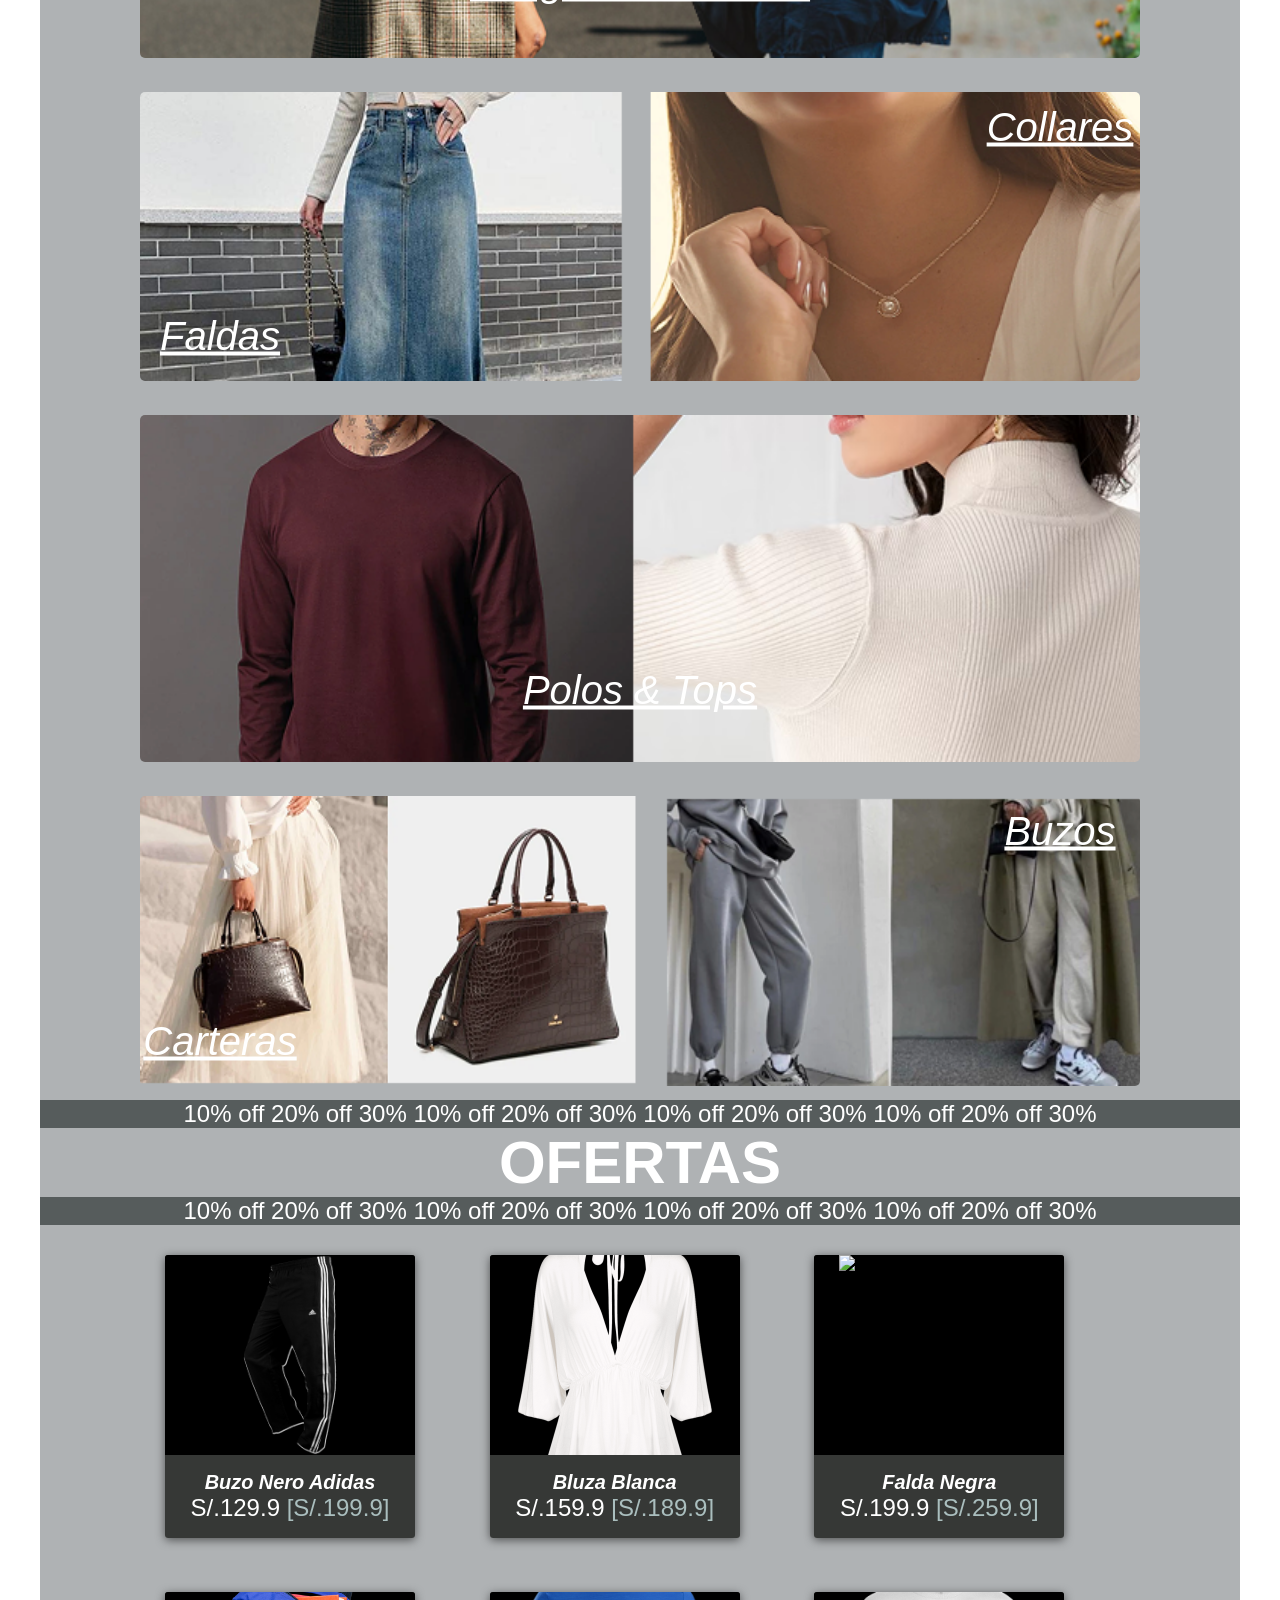
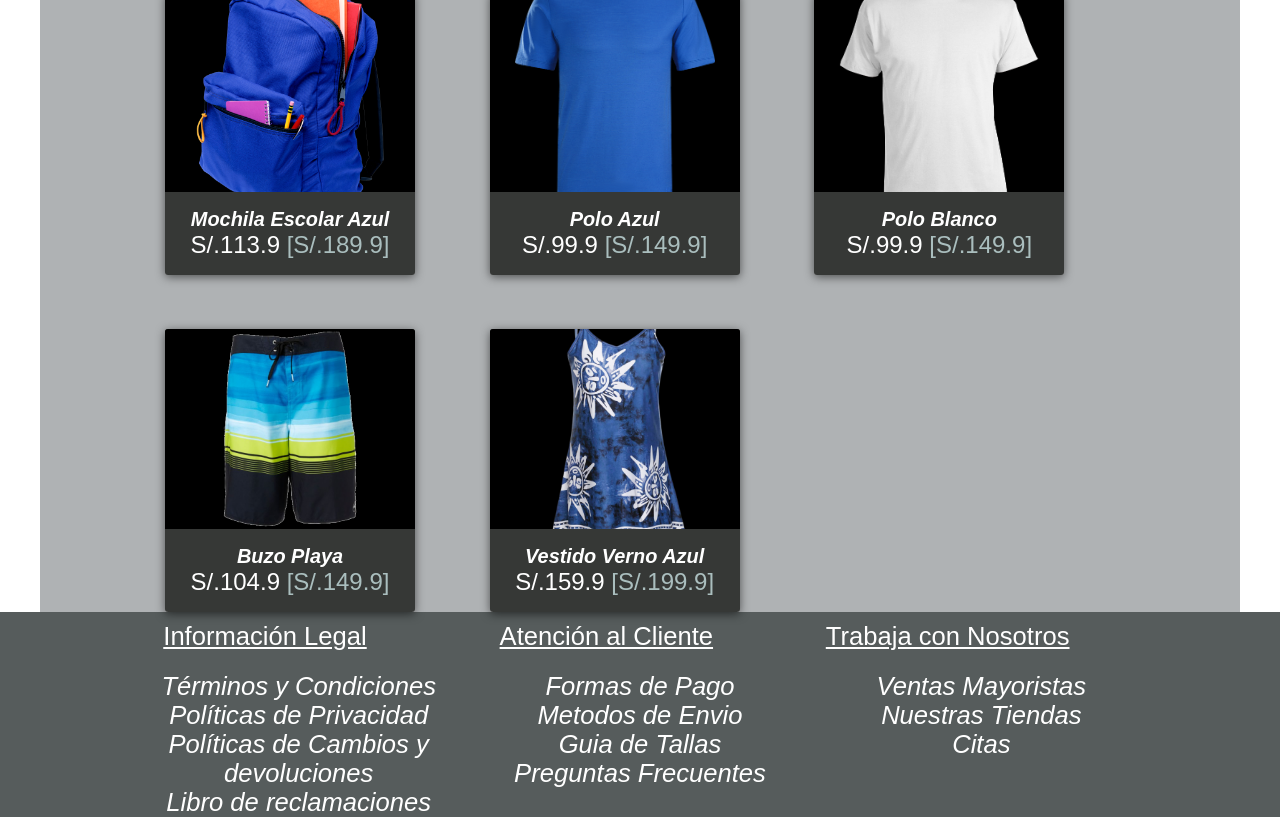
==== commit 01ab3375: "Add files via upload" ====
--- a/index.html
+++ b/index.html
@@ -17,22 +17,20 @@
         </section>
 
         <section class="fondo2">
-            <nav id="navPri" class="p-2">
-                <ul class="row flex-md-row justify-content-center  list-unstyled gap-2 mb-0">
-                    <li class="col-xxl-1 col-xl-1 col-lg-2 col-md-3 text-center fs-2">
-                        <a href="index.html" class="text-decoration-none text-white p-1">Inicio</a></li>
-                    <li class="col-xxl-1 col-xl-1 col-lg-2 col-md-3 text-center fs-2">
-                        <a href="productos.html" class="text-decoration-none text-white  p-1">Productos</a></li>
-                    <li class="col-xxl-1 col-xl-1 col-lg-2 col-md-3 text-center fs-2">
-                        <a href="catalogo.html"class="text-decoration-none text-white  p-1">Catálogo</a></li>
-                    <li class="col-xxl-1 col-xl-1 col-lg-2 col-md-3 text-center fs-2">
-                        <a href="evento.html"class="text-decoration-none text-white p-1 ">Eventos</a></li>
-                    <li class="col-xxl-1 col-xl-1 col-lg-2 col-md-3 text-center fs-2">
-                        <a href="nosotros.html"class="text-decoration-none text-white p-1">Nosotros</a></li>
-                    <li class="col-xxl-1 col-xl-1 col-lg-2 col-md-3 text-center fs-2">
-                        <a href="contacto.html"class="text-decoration-none text-white p-1">Contáctenos</a></li>
-                </ul>
-            </nav>
+                <nav id="navPri" class="bg p-2">
+                    <div class="container">
+
+                        <ul class="row flex-md-row justify-content-center  list-unstyled gap-2 mb-0">
+                            <li class="col-xxl-1 col-xl-1 col-lg-2 col-md-3 text-center fs-2"><a href="index.html" class="text-decoration-none text-white p-1">Inicio</a></li>
+                            <li class="col-xxl-1 col-xl-1 col-lg-2 col-md-3 text-center fs-2"><a href="productos.html" class="text-decoration-none text-white  p-1">Productos</a></li>
+                            <li class="col-xxl-1 col-xl-1 col-lg-2 col-md-3 text-center fs-2"><a href="catalogo.html"class="text-decoration-none text-white  p-1">Catálogo</a></li>
+                            <li class="col-xxl-1 col-xl-1 col-lg-2 col-md-3 text-center fs-2"><a href="evento.html"class="text-decoration-none text-white p-1 ">Eventos</a></li>
+                            <li class="col-xxl-1 col-xl-1 col-lg-2 col-md-3 text-center fs-2"><a href="nosotros.html"class="text-decoration-none text-white p-1">Nosotros</a></li>
+                            <li class="col-xxl-1 col-xl-1 col-lg-2 col-md-3 text-center fs-2"><a href="contacto.html"class="text-decoration-none text-white p-1">Contáctenos</a></li>
+                        </ul>
+                    </div>
+                </nav>
+            </div>
         </section>
 
     </header>
@@ -45,7 +43,7 @@
                 <img src="imagenes/portada.png" alt="Portada tienda de ropa" title="Portada">
                 <div class="text">
                     <h2 class="text-center text-white"> Silueta & Estilo </h2>
-                    <a href="Productos.html" title="Tienda de Ropa">Comprar Ahora</a>
+                    <a href="productos.html" title="Tienda de Ropa">Comprar Ahora</a>
                 </div>
             </article>
         </section>
@@ -61,44 +59,44 @@
             <article class="anuncio">
                 <img src="imagenes/chompas y gorros.png" alt="Chompas & Gorros" title="Chompas & Gorros">
                 <div class="text1">
-                    <a href="Productos.html" title="Chompas">Chompas</a>
+                    <a href="productos.html" title="Chompas">Chompas</a>
                 </div>
                 <div class="text2">
-                    <a href="Productos.html" title="Gorros">Gorros</a>
+                    <a href="productos.html" title="Gorros">Gorros</a>
                 </div>
             </article>
 
             <article class="anuncio">
                 <img src="imagenes/abrigos y casacas.png" alt="Abrigos & Casacas" title="Abrigos & Casacas">
                 <div class="text3">
-                    <a href="Productos.html" title="Abrigos y c">Abrigos & Casacas</a>
+                    <a href="productos.html" title="Abrigos y c">Abrigos & Casacas</a>
                 </div>
             </article>
 
             <article class="anuncio">
                 <img src="imagenes/faldas y collares.png" alt="Faldas & Collares" title="Faldas & Collares">
                 <div class="text1">
-                    <a href="Productos.html" title="Faldas">Faldas</a>
+                    <a href="productos.html" title="Faldas">Faldas</a>
                 </div>
                 <div class="text2">
-                    <a href="Productos.html" title="">Collares</a>      
+                    <a href="productos.html" title="">Collares</a>      
                 </div>
             </article>
 
             <article class="anuncio">
                 <img src="imagenes/polos y tops.png" alt="Polos % tops" title="Polos & Tops">
                 <div class="text3">
-                    <a href="Productos.html" title="Polos & Tops">Polos & Tops</a>
+                    <a href="productos.html" title="Polos & Tops">Polos & Tops</a>
                 </div>
             </article>
 
             <article class="anuncio">
                 <img src="imagenes/carteras y buzos.png" alt="Carteras & Buzos" title=" Carteras & Buzos">
                 <div class="text2">
-                    <a href="Productos.html" title="Carteras">Buzos</a>
+                    <a href="productos.html" title="Carteras">Buzos</a>
                 </div>
                 <div class="text1">
-                    <a href="Productos.html" title="Buzos">Carteras</a>      
+                    <a href="productos.html" title="Buzos">Carteras</a>      
                 </div>
             </article>
             
@@ -106,7 +104,7 @@
 
         
 
-        <section class="OFF">
+        <section class="OFF ">
             <div class="texth4"><h4>OFERTAS</h4></div>
         </section>
 
@@ -277,4 +275,4 @@
     
 </body> 
     
-</html>
+</html>
--- a/CSS/index.css
+++ b/CSS/index.css
@@ -53,7 +53,7 @@
     width:90%;
     max-width:1200px;
     margin:auto;
-    background-color: rgba(114, 119, 124, 0.24);
+    background-color:  rgb(175, 178, 180);
 }
 
 /*-----------------------------*/
